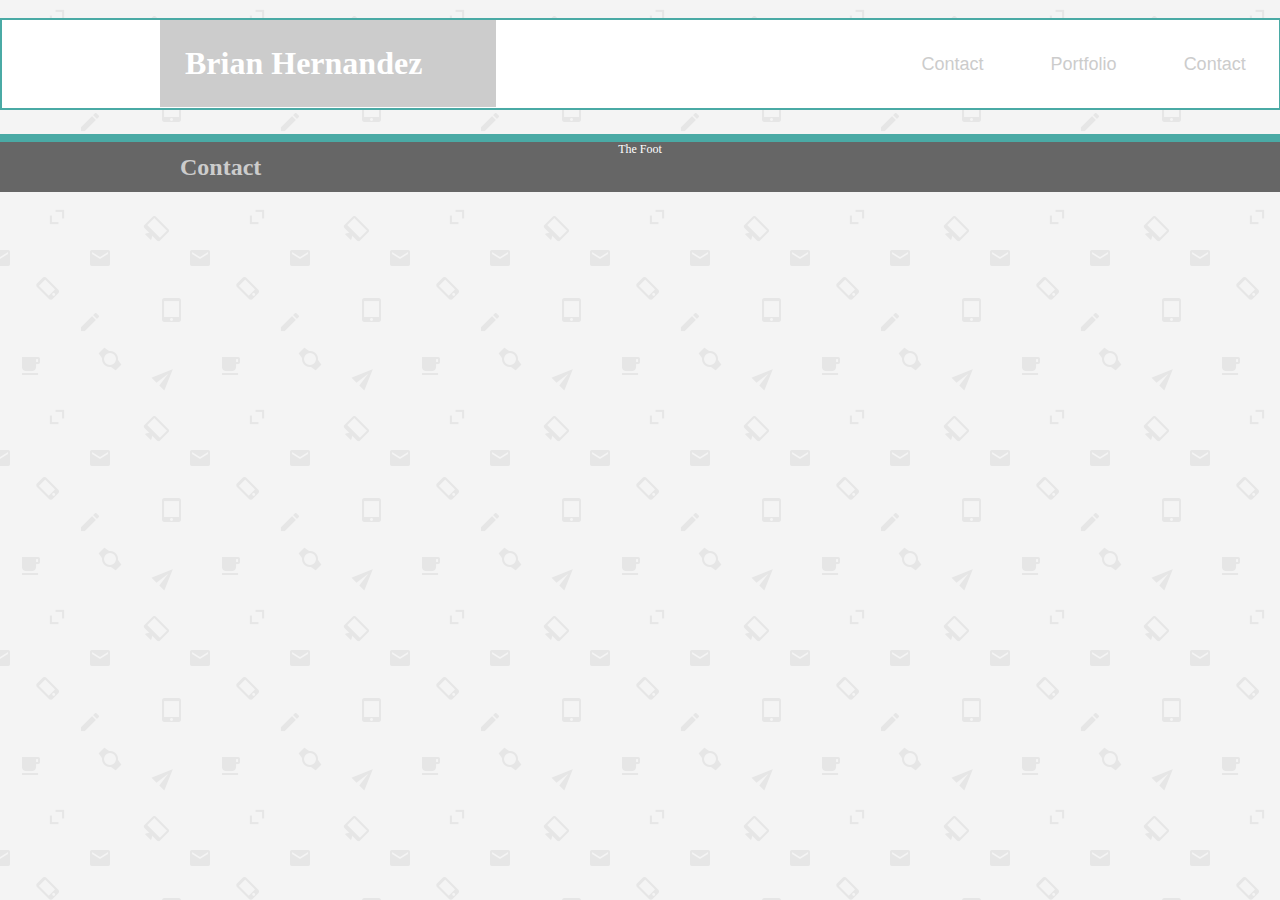
==== contact.html @ 012b79c2 "Starting on the Contact page. Need to figure out how to add the center box..." ====
<!DOCTYPE html>
<html lang="en-us">

    <head>
        
        <meta charset="UTF-8">
        <title>Contact</title>

        <link rel="stylesheet" type="text/css" href="assets/css/style.css">

    </head>

    <body background="assets/images/email-pattern/email-pattern.png">
        <div class="wrapper">

            <div>
                <h1>Brian Hernandez</h1>
            </div>

            <ul>
                <li><a href="about">Contact</a></li>
                <li><a href="portfolio">Portfolio</a></li>
                <li><a href="contact">Contact</a></li>
            </ul>



            <div class="container">

                <h2>Contact</h2>

                



            </div>



        </div>

        <footer class="footer">The Foot</footer>

    </body>

</html>
---- assets/css/style.css ----
html, body {
    height: 90%;
    margin: 0;
    border: 0;
}

.wrapper {
    min-height: calc(100vh -190px);
    width: 960px;
    margin-bottom: 20px;
    margin: auto;
}

.container {
    margin-top: 14%;
    margin-bottom: 29px;
    position: relative;
    background: #ffffff;
}

h1 {
    background: #cccccc;
    color: #ffffff;
    padding: 25px;
    width: 286px;
    top: -1px;
    font-family: 'Georgia', Times, 'Times New Roman', serif;
    position: fixed;
    z-index: 2;
}

h2 {
    color: #cccccc;
    position: absolute;
    left: 20px;
}

ul {
    list-style-type: none;
    margin: 0;
    padding: 0;
    overflow: hidden;
    color: #cccccc;
    background: #ffffff;
    top: 18px;
    left: 0;
    width: 99.78%;
    position: fixed;
    font-size: 18px;
    border: 2px solid #4aaaa5;
    z-index: 1;
    font-style: bullsgitSoFrustrated;
}

li {
    float: right;
}

li a {
    display: block;
    color: #cccccc;
    text-align: center;
    padding: 33.5px;
    text-decoration: none;
    font-family: 'Arial', 'Helvetica Neue', Helvetica, sans-serif;
}

li a:hover {
    background: #666666;
    height: 98%;
}

p {
    color: #777777;
    font-family: 'Arial', 'Helvetica Neue', Helvetica, sans-serif;
    line-height: 32px;
    margin: 0;
}

.bioPic {
    float: left;
    padding: 20px;
    margin-top: 60px;
    margin-bottom: 25px;
}

#firstBio {    
    right: 0px;
    padding: 70px;
    width: 750px;
}

#moreBio {
    text-align: justify;
    width: 900px;

}

.footer {
    height: 50px;
    background: #666666;
    border-top: 8px solid #4aaaa5;
    text-align: center;
    color: #ffffff;
    font-size: 12px;
}
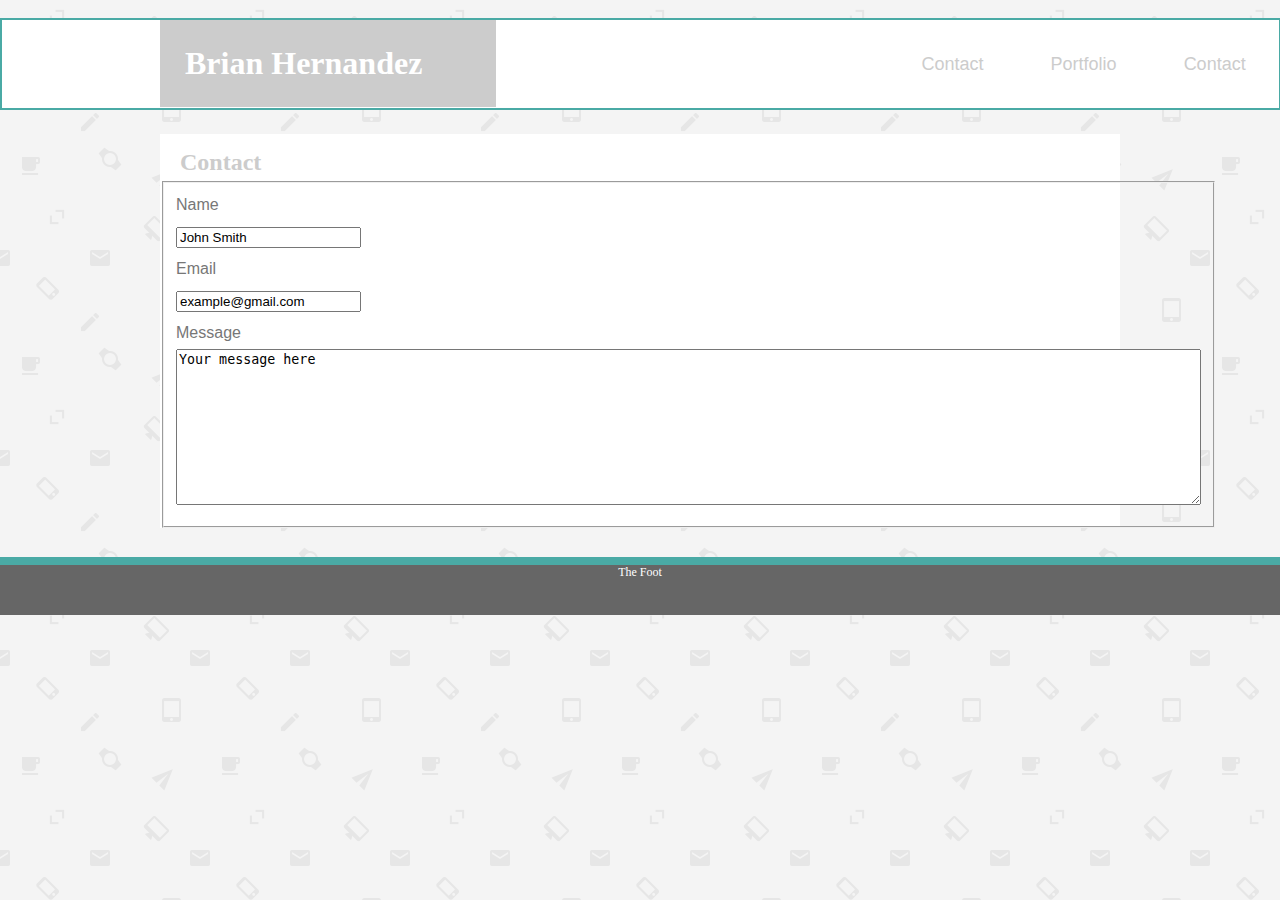
==== commit ea622c3c: "Adjusted the index page css and mostly finished the Contact text box." ====
--- a/contact.html
+++ b/contact.html
@@ -28,8 +28,30 @@
             <div class="container">
 
                 <h2>Contact</h2>
+                    <form>
+                        <fieldset>
+                            <p>
+                                <label>Name</label>
+                                <br><input type="text"
+                                id="myText"
+                                value="John Smith">
+                            </p>
 
-                
+                            <p>
+                                <label>Email</label>
+                                <br><input type="text"
+                                id="myEmail"
+                                value="example@gmail.com">
+                            </p>
+
+                            <p>
+                                <label>Message</label>
+                                <br><textarea id="messageArea"
+                                rows="10"
+                                cols="125">Your message here</textarea>
+                            </p>
+                        </fieldset>
+                    </form>
 
 
 
--- a/assets/css/style.css
+++ b/assets/css/style.css
@@ -16,6 +16,7 @@
     margin-bottom: 29px;
     position: relative;
     background: #ffffff;
+    border: 0px;
 }
 
 h1 {
@@ -31,8 +32,9 @@
 
 h2 {
     color: #cccccc;
-    position: absolute;
+    position: relative;
     left: 20px;
+    top: 15px;
 }
 
 ul {
@@ -80,13 +82,13 @@
 .bioPic {
     float: left;
     padding: 20px;
-    margin-top: 60px;
-    margin-bottom: 25px;
+    margin-top: 20px;
+    margin-bottom: 10px;
 }
 
 #firstBio {    
     right: 0px;
-    padding: 70px;
+    padding: 30px;
     width: 750px;
 }
 
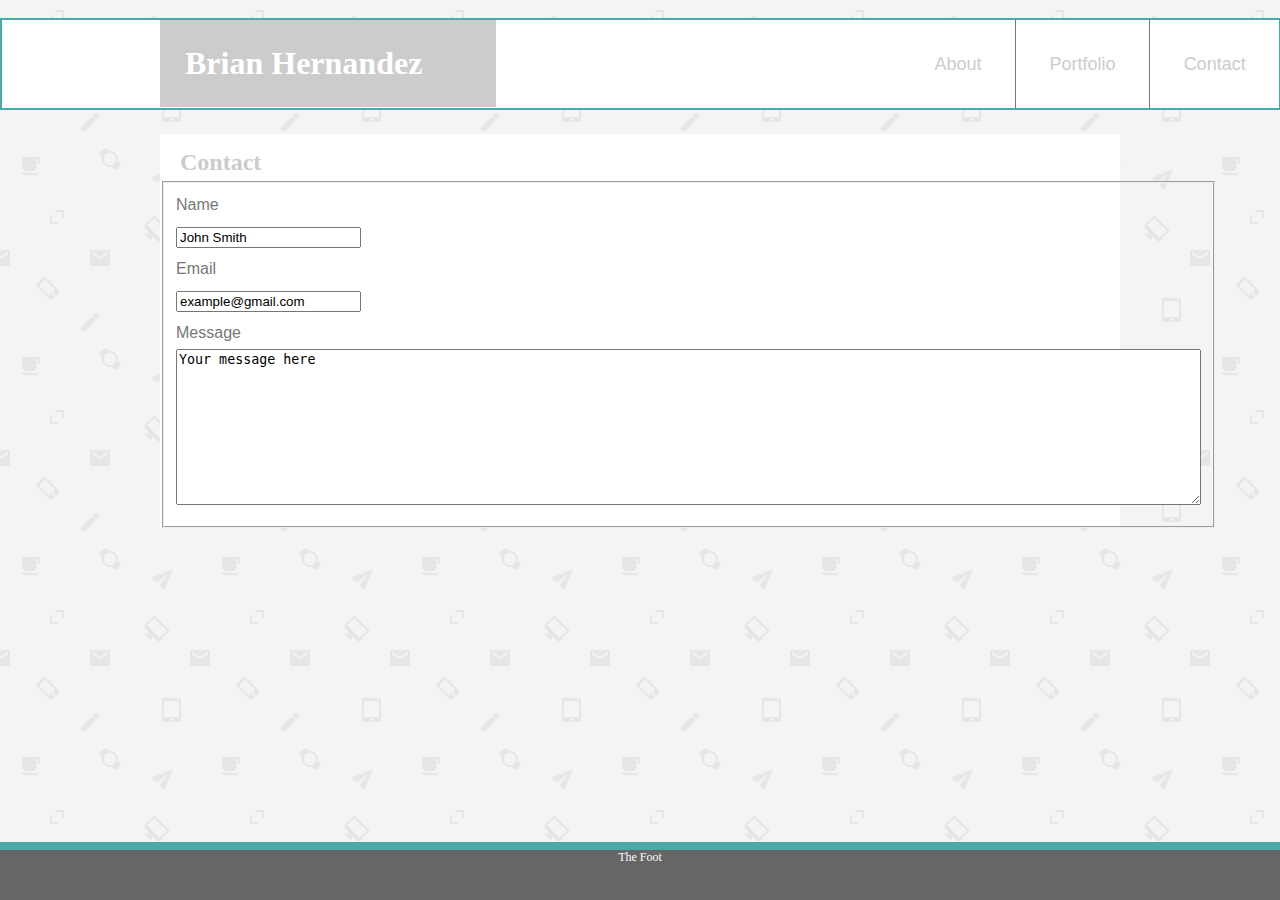
==== commit 856a2c34: "added the little lines but going to change the Name tag and 3 links in a sec." ====
--- a/contact.html
+++ b/contact.html
@@ -10,6 +10,7 @@
 
     </head>
 
+
     <body background="assets/images/email-pattern/email-pattern.png">
         <div class="wrapper">
 
@@ -18,9 +19,9 @@
             </div>
 
             <ul>
-                <li><a href="about">Contact</a></li>
+                <li><a href="contact">Contact</a></li>
                 <li><a href="portfolio">Portfolio</a></li>
-                <li><a href="contact">Contact</a></li>
+                <li><a href="about">About</a></li>
             </ul>
 
 
--- a/assets/css/style.css
+++ b/assets/css/style.css
@@ -56,7 +56,12 @@
 
 li {
     float: right;
+    border-right: 1px solid #777777;
 }
+
+li:first-child {
+    border: 0;
+} 
 
 li a {
     display: block;
@@ -100,9 +105,12 @@
 
 .footer {
     height: 50px;
+    width: 100%;
     background: #666666;
     border-top: 8px solid #4aaaa5;
     text-align: center;
     color: #ffffff;
     font-size: 12px;
+    position: absolute;
+    bottom: 0px;
 }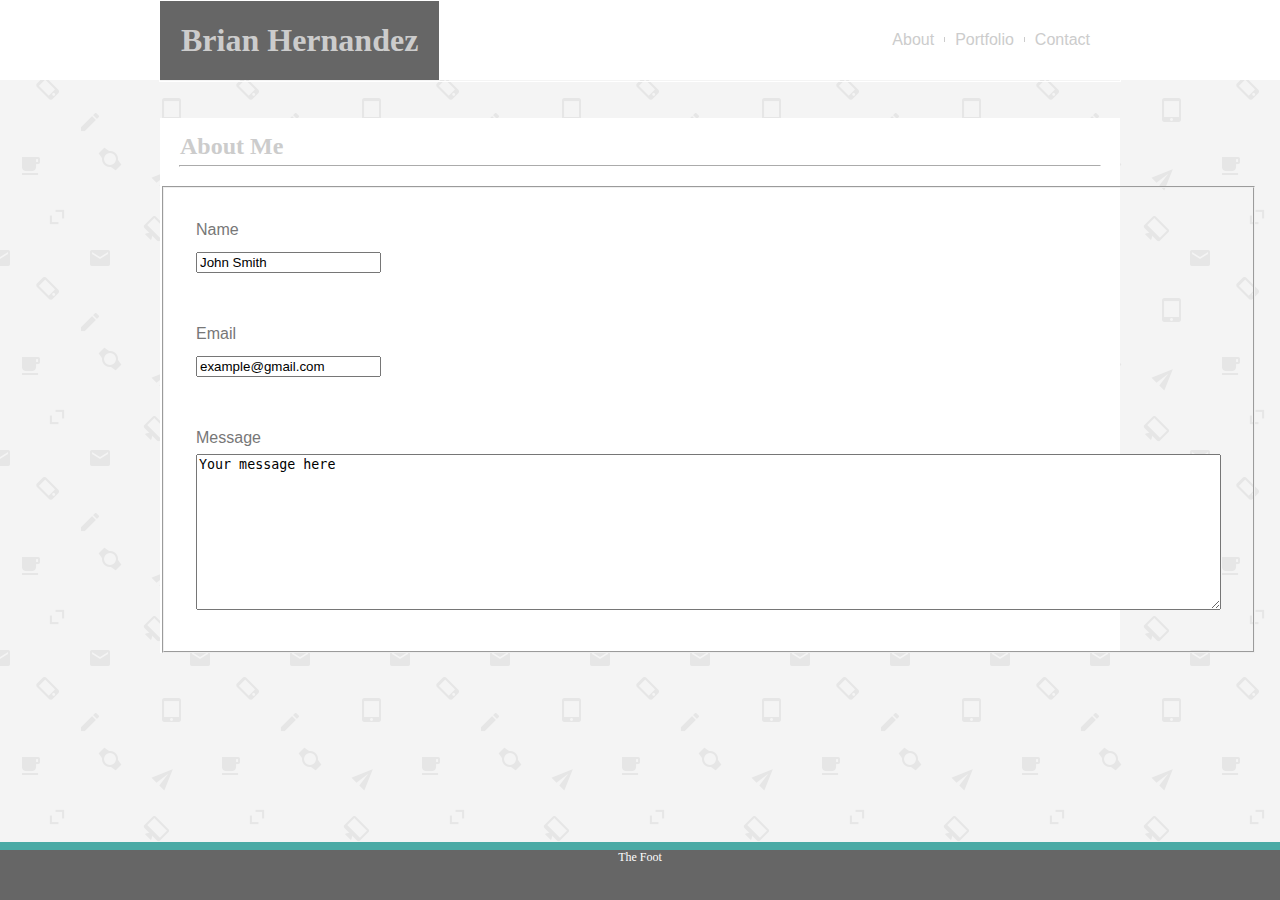
==== commit e22e1895: "Almost Done. Due Tomorrow." ====
--- a/contact.html
+++ b/contact.html
@@ -1,34 +1,38 @@
 <!DOCTYPE html>
 <html lang="en-us">
 
-    <head>
-        
-        <meta charset="UTF-8">
-        <title>Contact</title>
+<head>
 
-        <link rel="stylesheet" type="text/css" href="assets/css/style.css">
+    <meta charset="UTF-8">
+    <meta name="viewport" content="width=device-width, initial-scale=1.0">
+    <title>Contact Brian</title>
 
-    </head>
+    <link rel="stylesheet" type="text/css" href="assets/css/style.css">
 
+</head>
 
-    <body background="assets/images/email-pattern/email-pattern.png">
-        <div class="wrapper">
+<body background="assets/images/email-pattern/email-pattern.png">
 
-            <div>
-                <h1>Brian Hernandez</h1>
-            </div>
+    <div class="outerHeader">
+        <div class="innerHeader">
+            <h1 id="logo">Brian Hernandez</h1>
 
-            <ul>
+            <ul class="navLinks">
                 <li><a href="contact">Contact</a></li>
                 <li><a href="portfolio">Portfolio</a></li>
                 <li><a href="about">About</a></li>
             </ul>
+        </div>
+    </div>
+
+    <div class="wrapper">
 
 
 
-            <div class="container">
+        <div class="container">
 
-                <h2>Contact</h2>
+            <h2>About Me</h2>
+            <hr>
                     <form>
                         <fieldset>
                             <p>
--- a/assets/css/style.css
+++ b/assets/css/style.css
@@ -11,23 +11,65 @@
     margin: auto;
 }
 
+.outerHeader {
+    height: 80px;
+    background-color: white;
+}
+
+hr {
+    margin: 19px;
+    border-color: #ffffff;
+}
+
+.innerHeader {
+    width: 960px;
+    height: 80px;
+    margin: 0 auto;
+    border: solid 1px white;
+}
+
+#logo {
+    float: left;
+    color: #cccccc;
+    background: #ffffff;
+    padding: 21px;
+    margin: 0;
+    background-color: #666666;
+    border-color:    
+}
+
+.navLinks {
+    position: relative;
+    right: 20px;
+    top: 20px;
+}
+
+li {
+    float: right;
+    list-style: none;
+    padding: 0 10px;
+    border-right: 1px solid #cccccc;
+    text-align: center;
+    text-decoration: none;
+    line-height: 5px;
+    font-family: 'Arial', 'Helvetica Neue', Helvetica, sans-serif;
+}
+
+li a {
+    color: #cccccc;
+    text-decoration: none;  
+}
+
+li:first-child {
+    border: 0;
+} 
+
 .container {
-    margin-top: 14%;
+    margin-top: 4%;
     margin-bottom: 29px;
     position: relative;
     background: #ffffff;
     border: 0px;
-}
-
-h1 {
-    background: #cccccc;
-    color: #ffffff;
-    padding: 25px;
-    width: 286px;
-    top: -1px;
-    font-family: 'Georgia', Times, 'Times New Roman', serif;
-    position: fixed;
-    z-index: 2;
 }
 
 h2 {
@@ -37,51 +79,14 @@
     top: 15px;
 }
 
-ul {
-    list-style-type: none;
-    margin: 0;
-    padding: 0;
-    overflow: hidden;
-    color: #cccccc;
-    background: #ffffff;
-    top: 18px;
-    left: 0;
-    width: 99.78%;
-    position: fixed;
-    font-size: 18px;
-    border: 2px solid #4aaaa5;
-    z-index: 1;
-    font-style: bullsgitSoFrustrated;
-}
 
-li {
-    float: right;
-    border-right: 1px solid #777777;
-}
-
-li:first-child {
-    border: 0;
-} 
-
-li a {
-    display: block;
-    color: #cccccc;
-    text-align: center;
-    padding: 33.5px;
-    text-decoration: none;
-    font-family: 'Arial', 'Helvetica Neue', Helvetica, sans-serif;
-}
-
-li a:hover {
-    background: #666666;
-    height: 98%;
-}
 
 p {
     color: #777777;
     font-family: 'Arial', 'Helvetica Neue', Helvetica, sans-serif;
     line-height: 32px;
-    margin: 0;
+    margin: auto;
+    padding: 20px;
 }
 
 .bioPic {
@@ -103,14 +108,80 @@
 
 }
 
+.row {}
+
+#col {}
+
+#hangman {
+    padding: 20px;
+        
+}
+
+#rpg {
+    padding: 20px;
+    
+}
+
+#trivia {
+    padding: 20px;
+}
+
+#info {
+    padding: 20px;
+}
+
+#rps {
+    padding: 20px;
+}
+
+#hangmanText {
+    position: absolute;
+    border: 1px black solid;
+    padding-left: 10px; 
+    padding-right: 10px;
+    float: left;         
+}
+
+#rpgText {
+    position: absolute;
+    border: 1px black solid;
+    padding-left: 10px; 
+    padding-right: 10px;    
+}
+
+#triviaText {
+    position: absolute;
+    border: 1px black solid;
+    padding-left: 10px; 
+    padding-right: 10px;
+    float: left;
+}
+
+#infoText {
+    position: absolute;
+    border: 1px black solid;
+    padding-left: 10px; 
+    padding-right: 10px;
+    float: left;
+}
+
+#rpsText {
+    position: absolute;
+    border: 1px black solid;
+    padding-left: 10px; 
+    padding-right: 10px;
+    float: left;
+}
+
 .footer {
     height: 50px;
     width: 100%;
-    background: #666666;
+    margin-top: 110px;
     border-top: 8px solid #4aaaa5;
     text-align: center;
+    position: absolute;
+    bottom: 0px;
+    background: #666666;
     color: #ffffff;
     font-size: 12px;
-    position: absolute;
-    bottom: 0px;
 }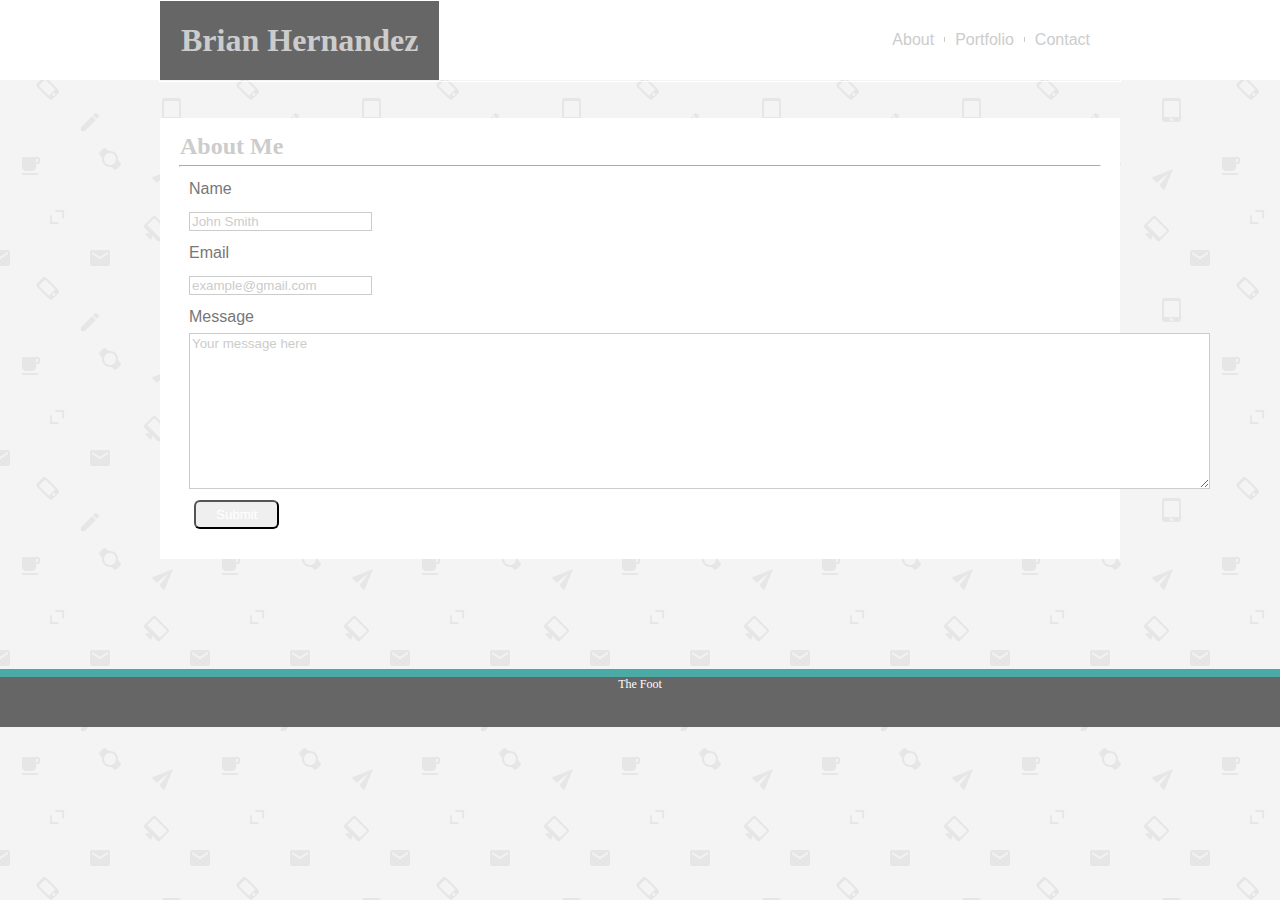
==== commit 06e99fb6: "Finished with HW1" ====
--- a/contact.html
+++ b/contact.html
@@ -20,7 +20,7 @@
             <ul class="navLinks">
                 <li><a href="contact">Contact</a></li>
                 <li><a href="portfolio">Portfolio</a></li>
-                <li><a href="about">About</a></li>
+                <li><a href="index">About</a></li>
             </ul>
         </div>
     </div>
@@ -34,30 +34,35 @@
             <h2>About Me</h2>
             <hr>
                     <form>
-                        <fieldset>
-                            <p>
+                        <fieldset id="fieldset">
+                            <p class="contactbox">
                                 <label>Name</label>
                                 <br><input type="text"
                                 id="myText"
                                 value="John Smith">
                             </p>
 
-                            <p>
+                            <p class="contactbox">
                                 <label>Email</label>
                                 <br><input type="text"
                                 id="myEmail"
                                 value="example@gmail.com">
                             </p>
 
-                            <p>
+                            <p class="contactbox">
                                 <label>Message</label>
                                 <br><textarea id="messageArea"
                                 rows="10"
                                 cols="125">Your message here</textarea>
                             </p>
+
+                            <button>
+                                    Submit
+                            </button>
                         </fieldset>
                     </form>
 
+                    
 
 
             </div>
--- a/assets/css/style.css
+++ b/assets/css/style.css
@@ -18,6 +18,7 @@
 
 hr {
     margin: 19px;
+    margin-bottom: 0px;
     border-color: #ffffff;
 }
 
@@ -72,6 +73,32 @@
     border: 0px;
 }
 
+#fieldset {
+    border: 0px;
+    }
+
+button {
+    margin-bottom: 20px; 
+    padding: 5px 20px;
+    position: relative;
+    left: 20px;
+    border-radius: 6px;
+    color: white;
+    font-family: 'Arial', 'Helvetica Neue', Helvetica, sans-serif;
+}
+
+input {
+    color: #cccccc;
+    font-family: 'Arial', 'Helvetica Neue', Helvetica, sans-serif;
+    border: 1px solid #cccccc;
+}
+
+textarea {
+    color: #cccccc;
+    font-family: 'Arial', 'Helvetica Neue', Helvetica, sans-serif;
+    border: 1px solid #cccccc;
+}
+
 h2 {
     color: #cccccc;
     position: relative;
@@ -87,6 +114,11 @@
     line-height: 32px;
     margin: auto;
     padding: 20px;
+}
+
+.contactbox {
+    margin-top: 0px;
+    padding: 0px 15px;
 }
 
 .bioPic {
@@ -108,9 +140,9 @@
 
 }
 
-.row {}
-
-#col {}
+.row1 {
+    margin-top: 20px;
+}
 
 #hangman {
     padding: 20px;
@@ -135,42 +167,58 @@
 }
 
 #hangmanText {
-    position: absolute;
-    border: 1px black solid;
-    padding-left: 10px; 
-    padding-right: 10px;
-    float: left;         
+    background-color: #cccccc;
+    position: absolute;
+    padding: 8px;
+    padding-left: 80px; 
+    padding-right: 89px;
+    float: left;
+    top: 200px;
+    left: 20px;        
 }
 
 #rpgText {
-    position: absolute;
-    border: 1px black solid;
-    padding-left: 10px; 
-    padding-right: 10px;    
+    background-color: #cccccc;
+    position: absolute;
+    padding: 8px;
+    padding-left: 80px; 
+    padding-right: 78px;
+    float: left;
+    top: 200px;
+    left: 296px;
 }
 
 #triviaText {
-    position: absolute;
-    border: 1px black solid;
-    padding-left: 10px; 
-    padding-right: 10px;
-    float: left;
+    background-color: #cccccc;
+    position: absolute;
+    float: left;
+    padding: 8px;
+    padding-left: 92px; 
+    padding-right: 102px;
+    top: 415px;
+    left: 20px;
 }
 
 #infoText {
-    position: absolute;
-    border: 1px black solid;
-    padding-left: 10px; 
-    padding-right: 10px;
-    float: left;
+    background-color: #cccccc;
+    position: absolute;
+    float: left;
+    padding: 8px;
+    padding-left: 95px; 
+    padding-right: 110px;
+    top: 415px;
+    left: 296px;
 }
 
 #rpsText {
-    position: absolute;
-    border: 1px black solid;
-    padding-left: 10px; 
-    padding-right: 10px;
-    float: left;
+    background-color: #cccccc;
+    position: absolute;
+    float: left;
+    padding: 8px;
+    padding-left: 51px; 
+    padding-right: 51px;
+    top: 625px;
+    left: 20px;
 }
 
 .footer {
@@ -179,7 +227,7 @@
     margin-top: 110px;
     border-top: 8px solid #4aaaa5;
     text-align: center;
-    position: absolute;
+    position: sticky;
     bottom: 0px;
     background: #666666;
     color: #ffffff;
